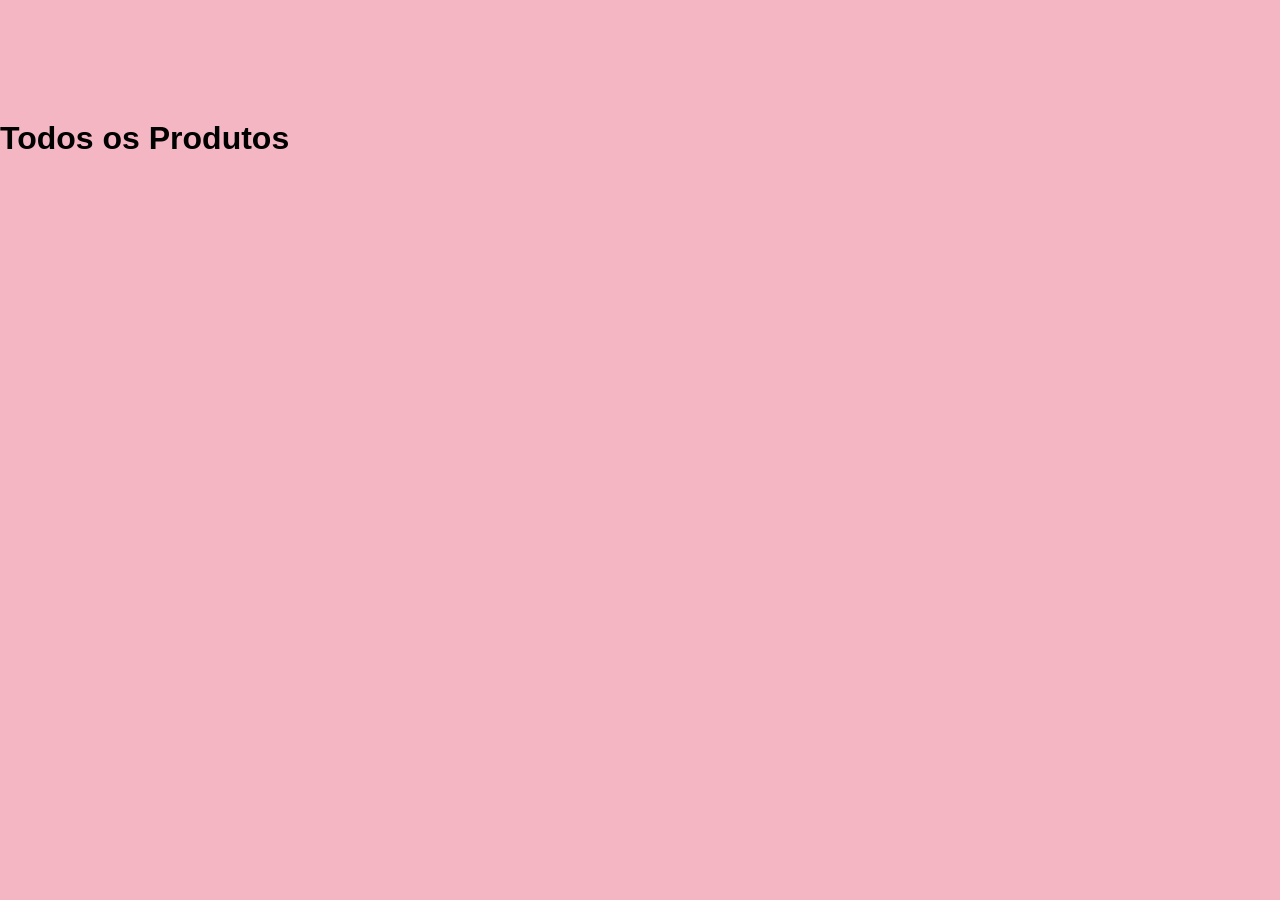
==== produtos.html @ a6e038f2 "menu de categorias e pagina todos os produtos" ====
<!DOCTYPE html>
<html lang="pt-BR">

<head>
    <meta charset="UTF-8">
    <meta name="viewport" content="width=device-width, initial-scale=1.0">
    <title>Produtos - Valentti</title>

    <link rel="stylesheet" href="style.css">
</head>

<body>


    <h1>Todos os Produtos</h1>

    <div class="product_container"></div>

    <script src="produtos.js"></script>
</body>

</html>
---- style.css ----
:root {
  --rosa-claro: #fadadd;
  --rosa-blush: #f5b6c4;
  --rosa-antigo: #d46a92;
  --branco: #fffff6;
  --bg: #141414;
}

* {
  margin: 0;
  padding: 0;
  border: 0;
  outline: none;
  text-decoration: none;
  font-family: "lexend deca", sans-serif;
}
body {
  background-color: var(--rosa-blush);
  font-family: "Poppins", sans-serif;
  padding-top: 120px;
}
.header {
  display: flex;
  align-items: center;
  justify-content: space-between;
  position: fixed;
  top: 0;
  left: 0;
  right: 0;
  background-color: var(--branco);            
  z-index: 999;
  padding: 10px 40px;
}
.logo{
  display: flex;
  flex-direction: column;
  padding: 20px 0;
  margin-left: 20px;
  color: var(--bg);
  font-family: "Lexend Deca", sans-serif;
  font-optical-sizing: auto;
  font-weight: 700;
  font-style: normal;
}

nav {
  display: flex;
  gap: 40px;
}
.nav_bar a {
  
  color: var(--bg);
  font-size: 18px;
  font-weight: bold;
  transition: 0.3s;
  background: transparent;
}
.nav_bar a:hover {
 font-size: 1.25rem;
  color: var(--rosa-antigo);
  border-bottom: 2px solid var(--rosa-antigo);
}
.menu-item {
  position: relative;
  list-style: none;
}
.dropdown {
  display: none;
  position: absolute;
  background-color: var(--branco);
  box-shadow: 0px 8px 16px rgba(0,0,0,0.2);
  padding: 10px;
  border-radius: 5px;
  list-style: none;
 

  opacity: 0;
  transition: 0.3s;
  visibility: hidden;
}

.menu-item:hover .dropdown {
  opacity: 1;
  visibility: visible;
  display: block;
  gap: 20px;
}

li .item{
padding-top: 5px;
}
.icons{
  display: flex;
  gap: 20px;
  margin-right: 20px;
}
.cart{
padding-top: 10px;
}

#lupa {
  width: 50px;
  border: none;
}

.search{
  width: 50px;
  cursor: pointer;
  transition: 0.3s;

}

.search_click {
   padding: 10px;
  border-radius: 5px;
  border: 1px solid var(--bg);
  transition: 0.3s ease;

  width: 50px;
  opacity: 1;
  visibility: hidden;
  overflow: hidden;
  
}
:focus:not(:focus-visible) {
  outline: none;
}

.search_click.active  {
   width: 200px;
  opacity: 1;
  visibility: visible;
}

.icons .search:hover {
transform: scale(1.1);
}

.icons .cart:hover {
transform: scale(1.1);
}

#slogan {
  margin: 0 0;
  font-size: 32px;
  color: var(--bg);
  font-family: "Tangerine", cursive;
  font-weight: 400;
  font-style: normal;
}

.banner {
  margin-top: 100px;
}

.slider{
width: 100%;
height: 700px;
position: relative;
overflow: hidden;  
}

.slide{
position: absolute;
width: 100%;
height: 100%;
opacity: 0;
transition: opacity 0.5s ease-in-out;
}

.slide.active{
opacity: 1;
}

.slides img{
height: 700px;
width: 100%;
object-fit: cover;
}

.next, .prev {
position: absolute;
top: 50%;
transform: translateY(-50%);
background: rgba(0,0,0,0.4);
color: white;
}
.prev{
  left: 25px;
}

.next{
  right: 25px;
}

.prev, .next{
  font-size: 25px;
  padding: 10px;
  border-radius: 50%;
  cursor: pointer;
  transition: 0.3s;
}
.prev:hover, .next:hover {
  background: rgba(0,0,0,0.7);
}

.dots{
  position: absolute;
  bottom: 15px;
  width: 100%;
  text-align: center;
}

.dot{
  height: 12px;
  width: 12px;
  margin: 0 5px;
  display: inline-block;
  background: rgba(255,255,255,0.5);
  border-radius: 50%;
  cursor: pointer;
  transition: 0.3s;
}

.dot.active{
  background: white;
  transform: scale(1.2);
}
.title_products {
  text-align: left;
  margin-left: 20px;
  font-size: 36px;
  color: var(--bg);
  margin-bottom: 40px;
  padding-top: 1rem;
}

.products {
  background-color: var(--branco);
  margin-top: 120px;
}

.product_container {
  display: flex;
  flex-wrap: wrap;
  justify-content: space-between;
  gap: 20px;
  padding: 40px;
}

.product_price{
  color: var(--bg);
  font-weight: bold;
  margin: 10px 0;
}

.card_product button{
  background: var(--rosa-antigo);
  color: white;
  padding: 10px;
  border-radius: 5px;
  cursor: pointer;
  transition: 0.3s;
}

.card_product button:hover {
  background: var(--rosa-blush);
}

.card_product img {
  width: 100%;
  height: 350px;
  object-fit: cover;
}

.card_product{
  background: white;
  padding: 20px;
  border-radius: 10px;
  width: 375px;
  transition: 0.3s;
}

.card_product:hover {
  transform: translateY(-10px);
  box-shadow: 0 10px 20px rgba(0,0,0,0.2);
}

.about {
  background-color: var(--branco);
  margin-top: 120px;
  padding: 40px;
}

.title_about {
  height: 25px;
  padding-top: 5rem;
  padding-bottom: 4rem;
  text-align: left;
  margin-left: 20px;
  font-size: 36px;
  color: var(--bg);
  margin-bottom: 20px;
}
.about_description {
  font-style: italic;
  text-align: left;
  margin-left: 20px;
  font-size: 18px;
  color: var(--bg);
  margin-bottom: 100px;
  line-height: 1.6;
  margin-top: 20px;
}
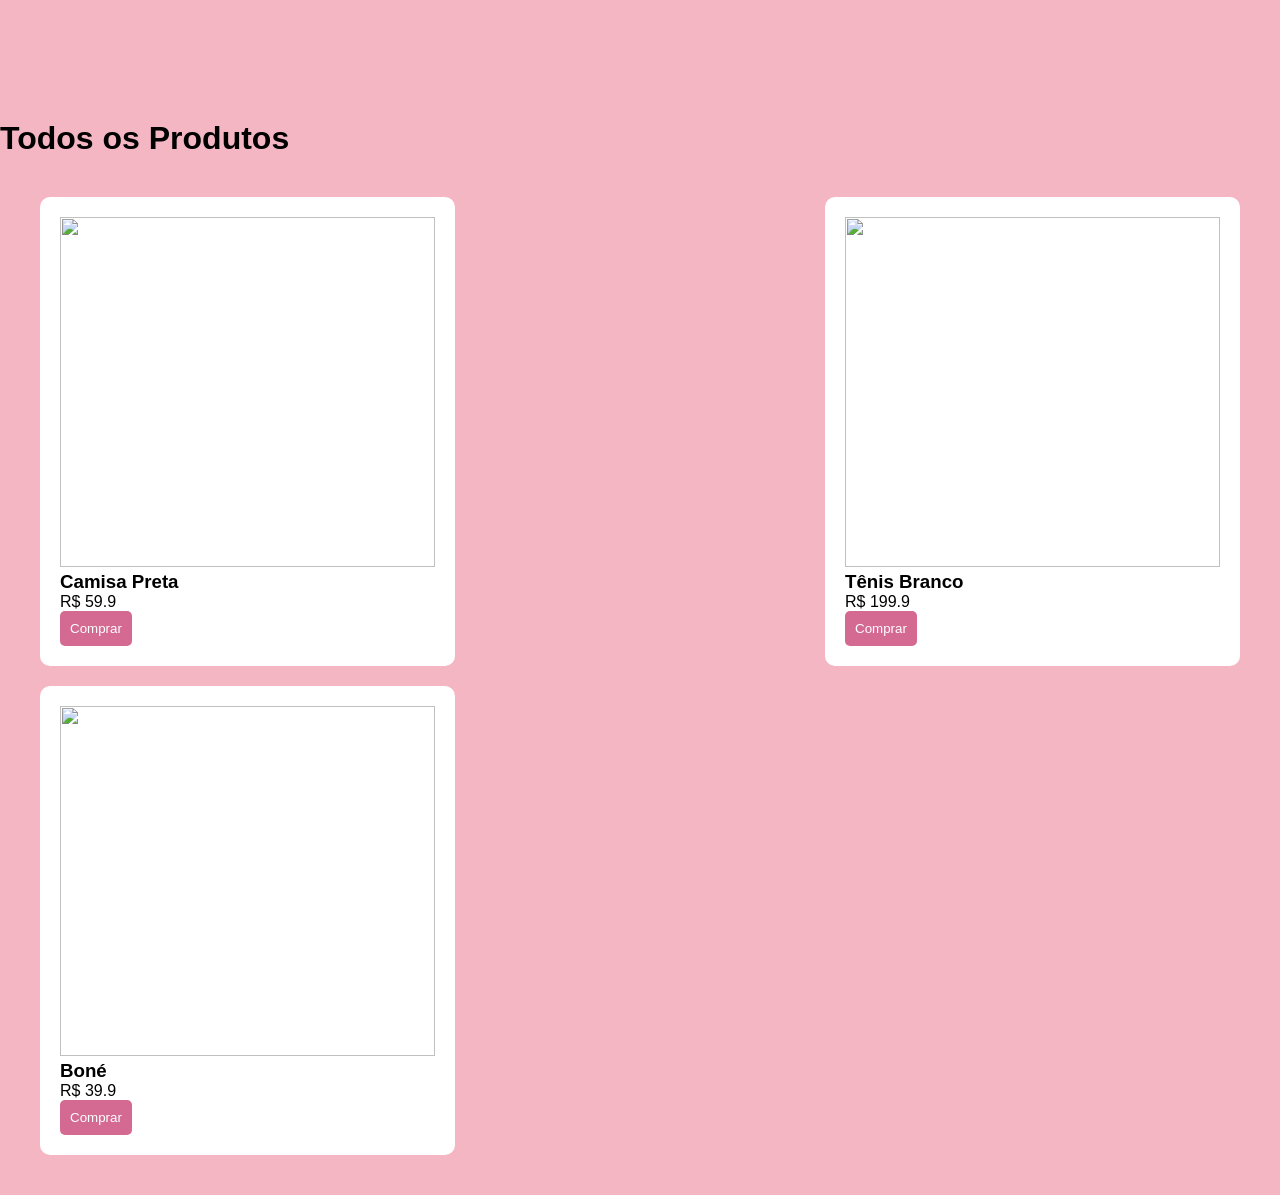
==== commit 21c3231f: "js da pagina produtos v1" ====
--- a/produtos.html
+++ b/produtos.html
@@ -16,7 +16,7 @@
 
     <div class="product_container"></div>
 
-    <script src="produtos.js"></script>
+    <script src="/JS/produtos.js"></script>
 </body>
 
 </html>
